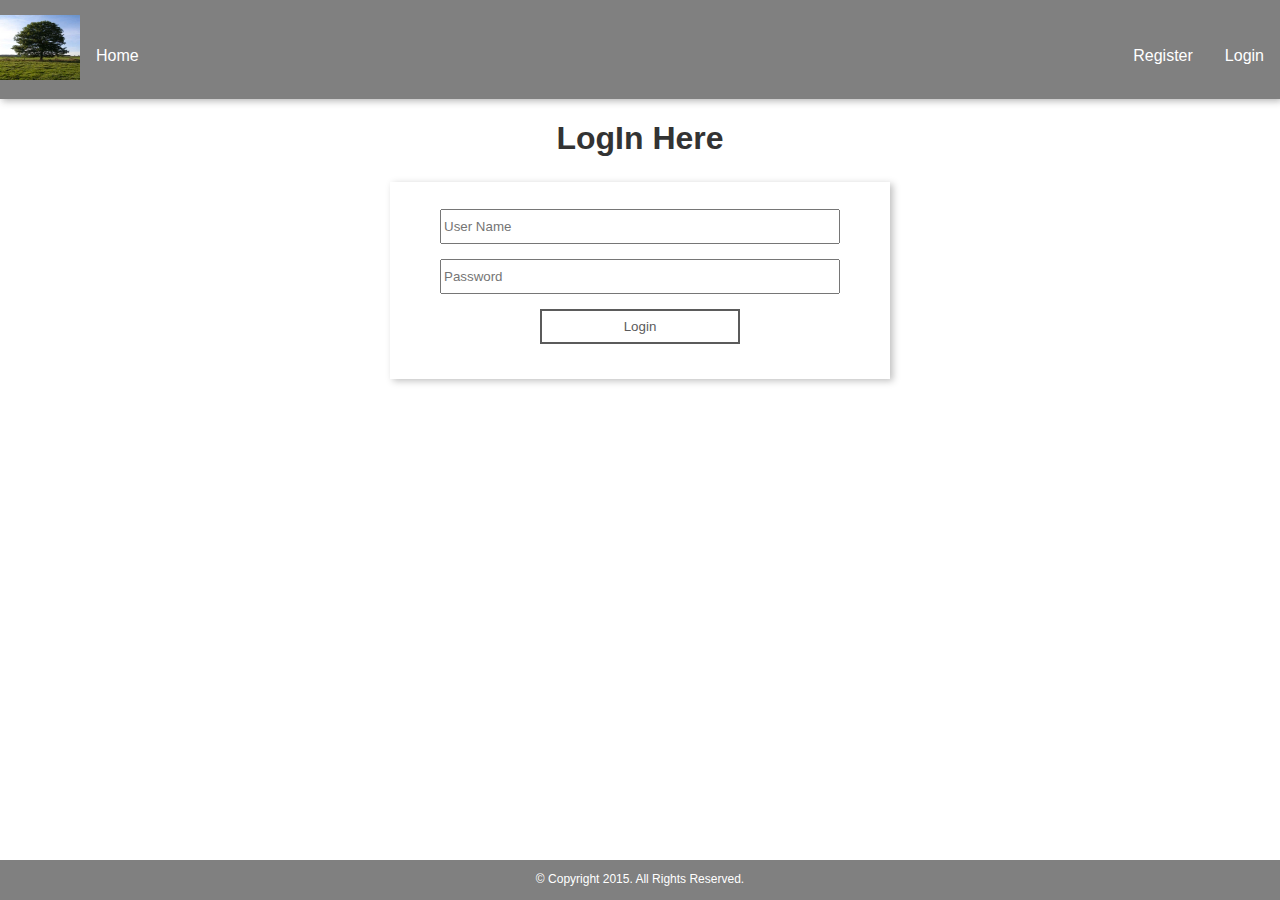
==== HTML/login.html @ f4b15ed6 "first commit" ====
<!DOCTYPE html>
<html lang="en">
<head>
	<meta charset="utf-8">
	<link rel="SHORTCUT ICON" href="../Images/icon.png">
	<title>LOGIN PAGE</title>
	<link rel="stylesheet" type="text/css" href="../CSS/main.css">
	
</head>
<body>

<header>
     
      <ul>
    <li><img src="../Images/tree.jpg" ></li>
    <li><a href="home.html">Home</a></li>
    
    
    
    <ul style="float:right;list-style-type:none;">
      <li><a href="register.html">Register</a></li>
      <li><a href="login.html">Login</a></li>
    </ul>
  </ul>
 </header>

<h1 style="text-align:center; color:#333";> LogIn Here</h1>

<div class="container">
	<form class="registration-form">
		 <input type="text" placeholder="User Name" name="uname" required>
		 <input type="password" placeholder="Password" name="password" required>
		 <input type="submit" value="Login">
	 </form> 
</div>

<footer>
    <div class="foot-bar">
    <p align="center">&copy; Copyright 2015. All Rights Reserved.</p> 
    </div>
 </footer>

</body>
</html>
---- CSS/main.css ----
html, body {
  margin: 0;
  -webkit-box-sizing: border-box;
  -moz-box-sizing: border-box;
  box-sizing: border-box;
  font-family: sans-serif;
}

*, *:before, *:after {
  -webkit-box-sizing: inherit;
  -moz-box-sizing: inherit;
  box-sizing: inherit;
}

header{
  width: 100vw;
  padding: 15px 0;
  margin: 0;
  background-color: grey;
  text-align: center;
  -webkit-box-shadow: 2px 2px 7px rgba(40, 40, 40, 0.35);
   box-shadow: 2px 2px 7px rgba(40, 40, 40, 0.35);
}

header h1{
  padding: 0;
  margin: 0;
  color: rgb(24, 24, 24);
  letter-spacing: 2vw;
}

.container{
  width: 500px;
  max-width: 600px;
  margin: 25px auto;
  padding: 25px 50px;
  background-color: #ffffff;
  box-shadow: 3px 2px 7px rgba(0, 0, 0, 0.25);
}

.form-wrapper form{

}

form input{
  width: 100%;
  height: 35px;
  margin: 2px 0 15px 0;
}

form label{
  color: rgb(91, 91, 91); 
}

form input, label{
  display: block;
}

form select{
  margin:   15px;
}

.registration-form input[type="submit"]{
  width: 200px;
  border:2px solid;
  margin:10px auto;
  background-color:white;
  color: rgb(91, 91, 91);
  cursor: pointer; 
}

.registration-form input[type="reset"]{
  width: 200px;
  border:2px solid;
  margin:10px auto;
  background-color:white;
  color: rgb(91, 91, 91);
  cursor: pointer; 
  padding-right: 50px;
}
input[type="submit"]:hover{
    border: 1px solid #000;
    color:red;
    background-color: #000 ;
}

input[type="reset"]:hover{
    border: 1px solid #000;
    color:red;
    background-color: #000 ;
}



ul {
    list-style-type: none;
    margin: 0;
    padding: 0;
    overflow: hidden;
    
}

li {
    float: left;
}

li a {
    display: block;
    color: white;
    text-align: center;
    padding: 32px 16px 14px 16px;
    text-decoration: none;
}

li a:hover:not(.active) {
    background-color: #111;
    color:green;
}

.active {
    background-color: #4CAF50;
}
footer .foot-bar{
    position: fixed;
    bottom: 0px;
    left:0px;
    background-color: grey;
    width: 100%;
    color:white;
    height: 40px;
    font-size: 12px;
}

li img{
  width:80px;
  height:65px;
}
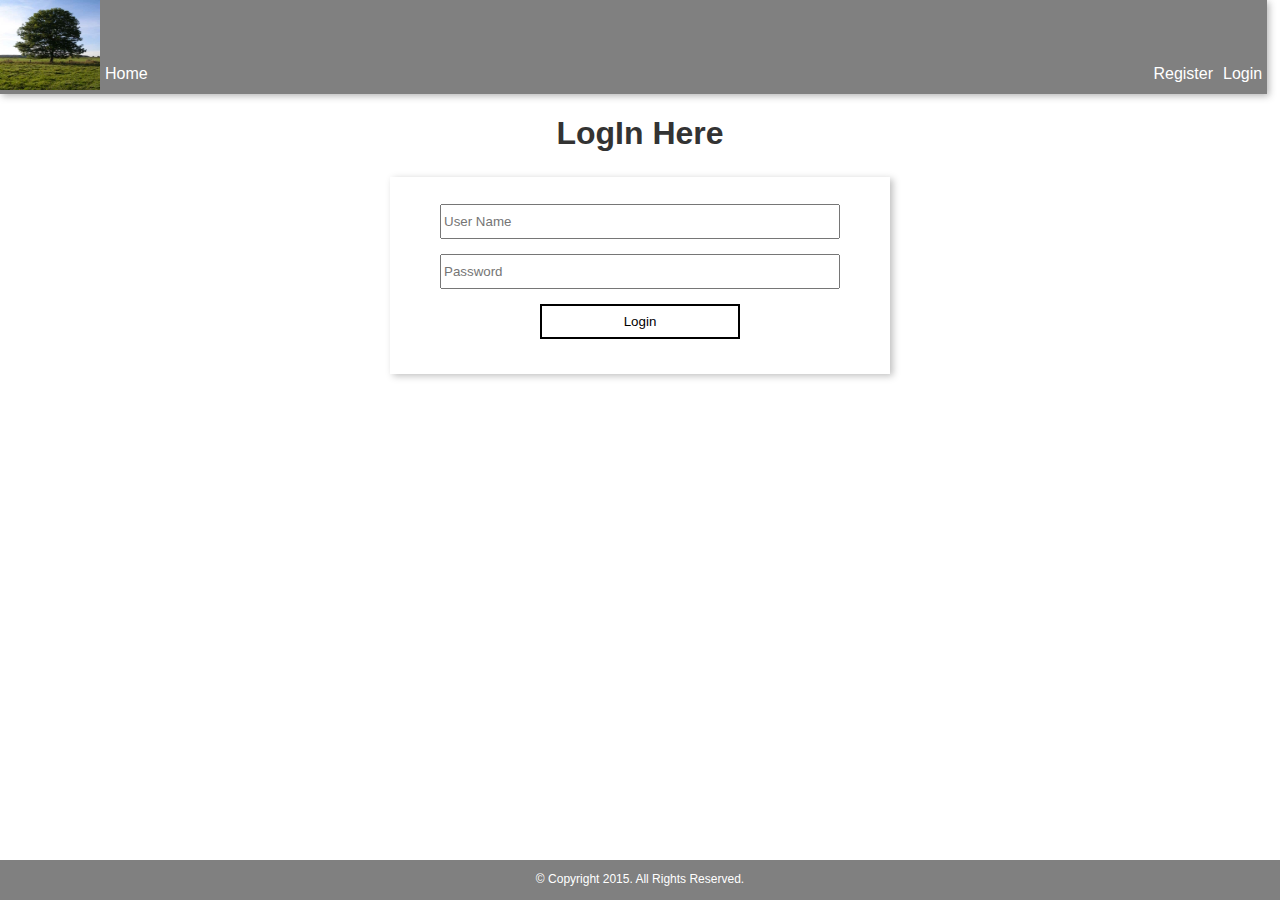
==== commit feb20e40: "verified" ====
--- a/HTML/login.html
+++ b/HTML/login.html
@@ -28,7 +28,7 @@
 
 <div class="container">
 	<form class="registration-form">
-		 <input type="text" placeholder="User Name" name="uname" required>
+		 <input type="text" placeholder="User Name" name="name" id="uname" required>
 		 <input type="password" placeholder="Password" name="password" required>
 		 <input type="submit" value="Login">
 	 </form> 
@@ -41,4 +41,5 @@
  </footer>
 
 </body>
+
 </html>--- a/CSS/main.css
+++ b/CSS/main.css
@@ -13,8 +13,8 @@
 }
 
 header{
-  width: 100vw;
-  padding: 15px 0;
+  width: 99vw;
+  padding: 0 0;
   margin: 0;
   background-color: grey;
   text-align: center;
@@ -28,6 +28,8 @@
   color: rgb(24, 24, 24);
   letter-spacing: 2vw;
 }
+
+
 
 .container{
   width: 500px;
@@ -65,7 +67,7 @@
   border:2px solid;
   margin:10px auto;
   background-color:white;
-  color: rgb(91, 91, 91);
+  color:black;
   cursor: pointer; 
 }
 
@@ -74,7 +76,7 @@
   border:2px solid;
   margin:10px auto;
   background-color:white;
-  color: rgb(91, 91, 91);
+  color:black;
   cursor: pointer; 
   padding-right: 50px;
 }
@@ -97,6 +99,7 @@
     margin: 0;
     padding: 0;
     overflow: hidden;
+
     
 }
 
@@ -105,10 +108,11 @@
 }
 
 li a {
+   margin-top: 55px;
     display: block;
     color: white;
     text-align: center;
-    padding: 32px 16px 14px 16px;
+    padding: 10px 5px 10px 5px;
     text-decoration: none;
 }
 
@@ -132,7 +136,7 @@
 }
 
 li img{
-  width:80px;
-  height:65px;
+  width:100px;
+  height:90px;
 }
 
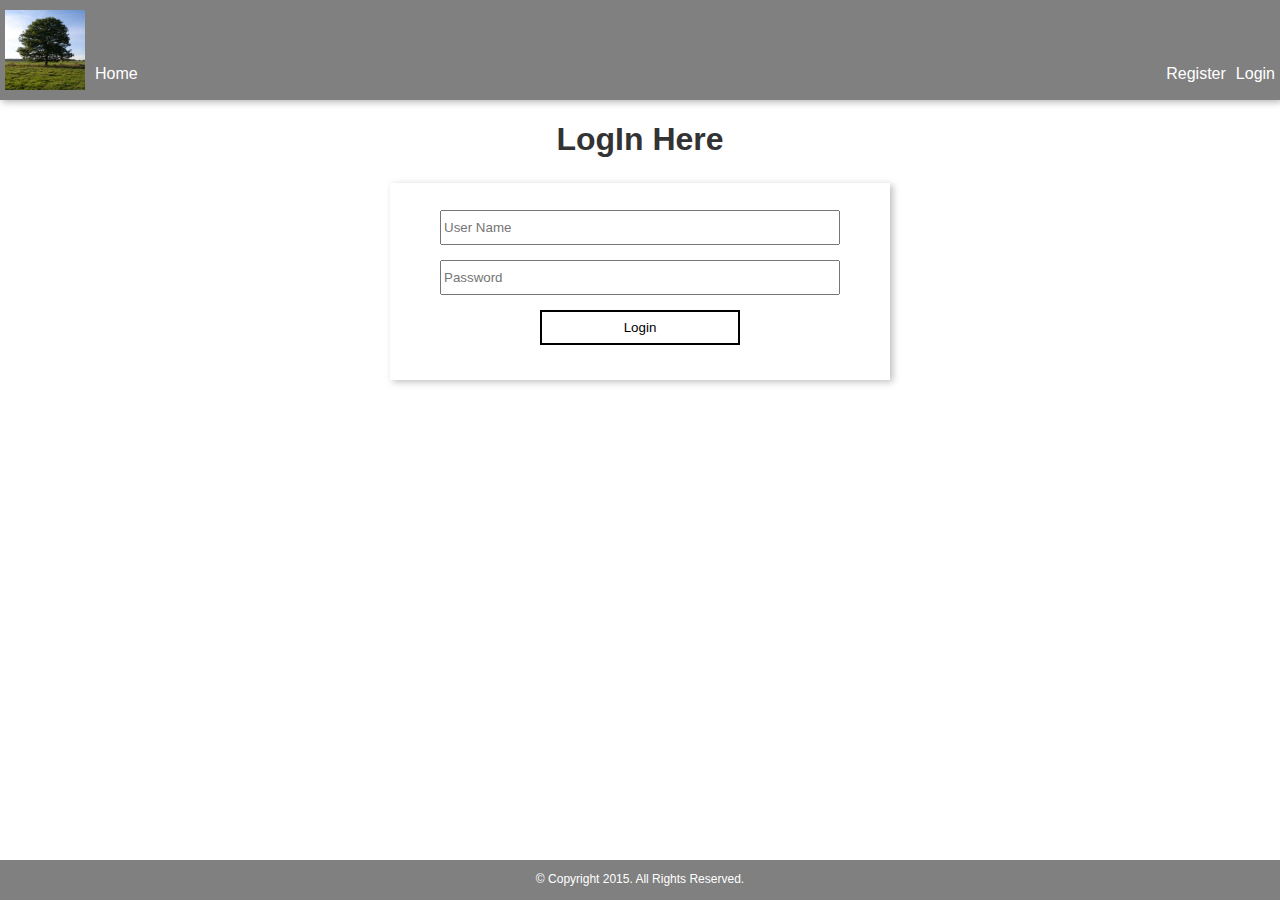
==== commit 7312737d: "Update" ====
--- a/HTML/login.html
+++ b/HTML/login.html
@@ -12,7 +12,10 @@
 <header>
      
       <ul>
+  
+
     <li><img src="../Images/tree.jpg" ></li>
+
     <li><a href="home.html">Home</a></li>
     
     
@@ -27,8 +30,11 @@
 <h1 style="text-align:center; color:#333";> LogIn Here</h1>
 
 <div class="container">
-	<form class="registration-form">
+
+	<form class="form">
 		 <input type="text" placeholder="User Name" name="name" id="uname" required>
+
+	
 		 <input type="password" placeholder="Password" name="password" required>
 		 <input type="submit" value="Login">
 	 </form> 
@@ -42,4 +48,6 @@
 
 </body>
 
+<script type="text/javascript" src="../JavaScript/logRetain.js"></script>
+
 </html>--- a/CSS/main.css
+++ b/CSS/main.css
@@ -13,7 +13,7 @@
 }
 
 header{
-  width: 99vw;
+  width: 100%;
   padding: 0 0;
   margin: 0;
   background-color: grey;
@@ -62,7 +62,7 @@
   margin:   15px;
 }
 
-.registration-form input[type="submit"]{
+.form input[type="submit"]{
   width: 200px;
   border:2px solid;
   margin:10px auto;
@@ -71,7 +71,7 @@
   cursor: pointer; 
 }
 
-.registration-form input[type="reset"]{
+.form input[type="reset"]{
   width: 200px;
   border:2px solid;
   margin:10px auto;
@@ -118,13 +118,13 @@
 
 li a:hover:not(.active) {
     background-color: #111;
-    color:green;
+    color:red;
 }
 
 .active {
     background-color: #4CAF50;
 }
-footer .foot-bar{
+.foot-bar {
     position: fixed;
     bottom: 0px;
     left:0px;
@@ -134,9 +134,26 @@
     height: 40px;
     font-size: 12px;
 }
+.footbar{
+  position:;
+  bottom: 0px;
+    left:0px;
+    background-color: grey;
+    width: 100%;
+    color:white;
+    height: 40px;
+    font-size: 12px;
+}
 
 li img{
-  width:100px;
-  height:90px;
+  width:80px;
+  height:80px;
+  float:left;
+  margin:10px 5px;
 }
 
+a.image{
+	padding: none;
+	margin:none;
+
+}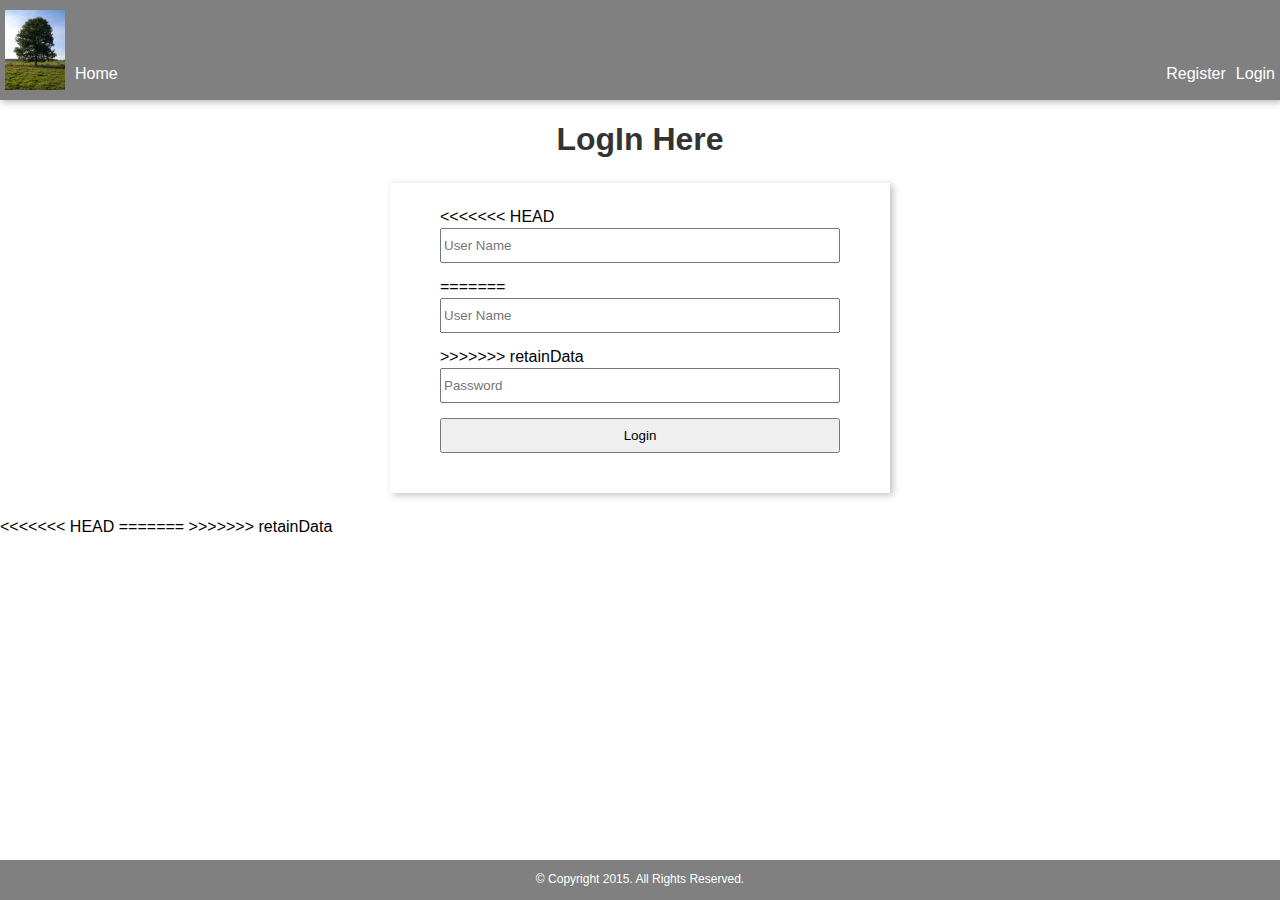
==== commit 50aa4873: "retain" ====
--- a/HTML/login.html
+++ b/HTML/login.html
@@ -30,11 +30,16 @@
 <h1 style="text-align:center; color:#333";> LogIn Here</h1>
 
 <div class="container">
+<<<<<<< HEAD
+	<form class="registration-form">
+		 <input type="text" placeholder="User Name" name="name" id="uname" required>
+=======
 
 	<form class="form">
 		 <input type="text" placeholder="User Name" name="name" id="uname" required>
 
 	
+>>>>>>> retainData
 		 <input type="password" placeholder="Password" name="password" required>
 		 <input type="submit" value="Login">
 	 </form> 
@@ -48,6 +53,9 @@
 
 </body>
 
+<<<<<<< HEAD
+=======
 <script type="text/javascript" src="../JavaScript/logRetain.js"></script>
 
+>>>>>>> retainData
 </html>--- a/CSS/main.css
+++ b/CSS/main.css
@@ -13,7 +13,11 @@
 }
 
 header{
+<<<<<<< HEAD
+  width: 99vw;
+=======
   width: 100%;
+>>>>>>> retainData
   padding: 0 0;
   margin: 0;
   background-color: grey;
@@ -146,14 +150,19 @@
 }
 
 li img{
+<<<<<<< HEAD
+  width:100px;
+  height:90px;
+=======
   width:80px;
   height:80px;
   float:left;
   margin:10px 5px;
+>>>>>>> retainData
 }
 
 a.image{
 	padding: none;
 	margin:none;
 
-}+}
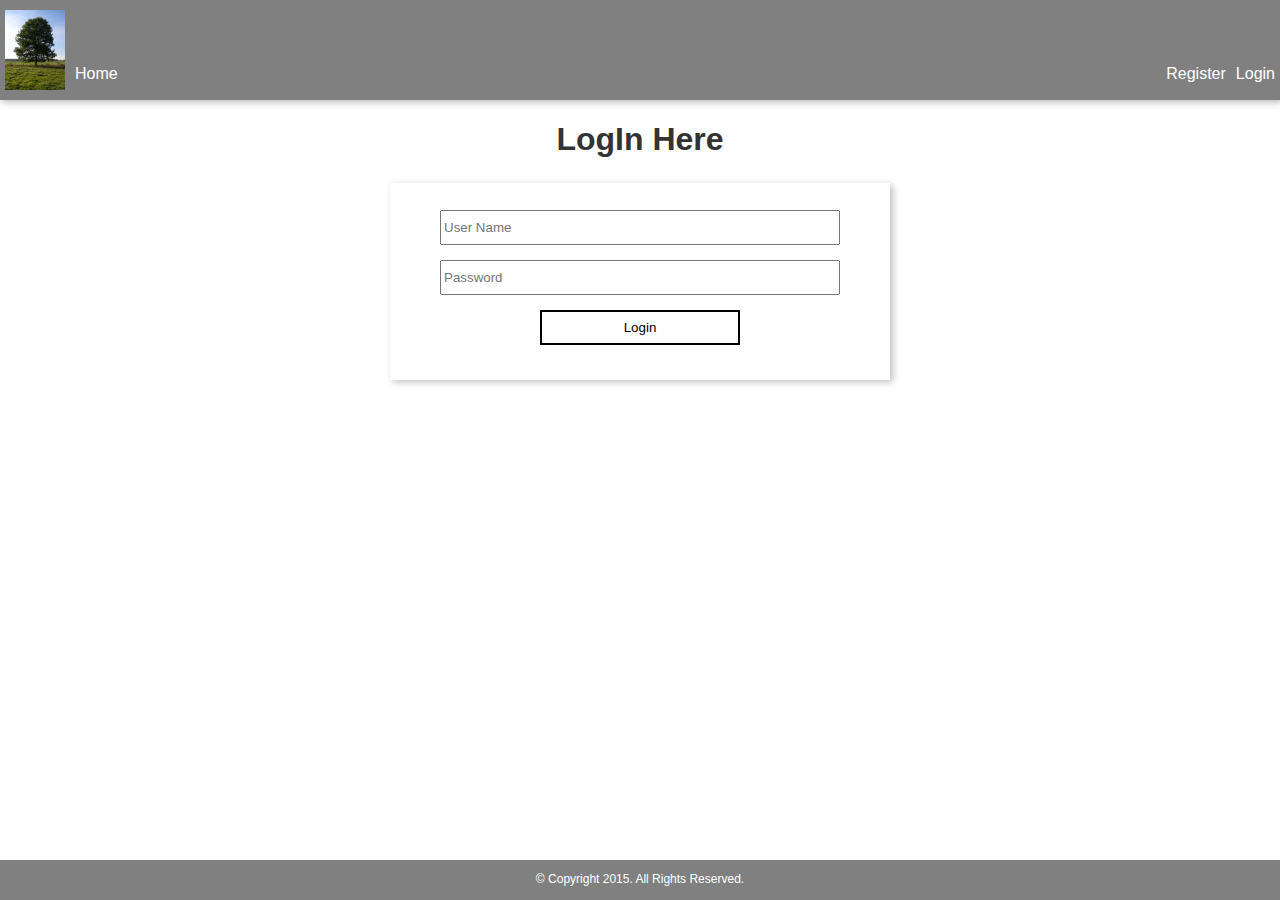
==== commit c0ce72b5: "edited" ====
--- a/HTML/login.html
+++ b/HTML/login.html
@@ -30,16 +30,15 @@
 <h1 style="text-align:center; color:#333";> LogIn Here</h1>
 
 <div class="container">
-<<<<<<< HEAD
-	<form class="registration-form">
-		 <input type="text" placeholder="User Name" name="name" id="uname" required>
-=======
+
+
+
 
 	<form class="form">
 		 <input type="text" placeholder="User Name" name="name" id="uname" required>
 
 	
->>>>>>> retainData
+
 		 <input type="password" placeholder="Password" name="password" required>
 		 <input type="submit" value="Login">
 	 </form> 
@@ -53,9 +52,7 @@
 
 </body>
 
-<<<<<<< HEAD
-=======
+
+
 <script type="text/javascript" src="../JavaScript/logRetain.js"></script>
-
->>>>>>> retainData
-</html>+</html>
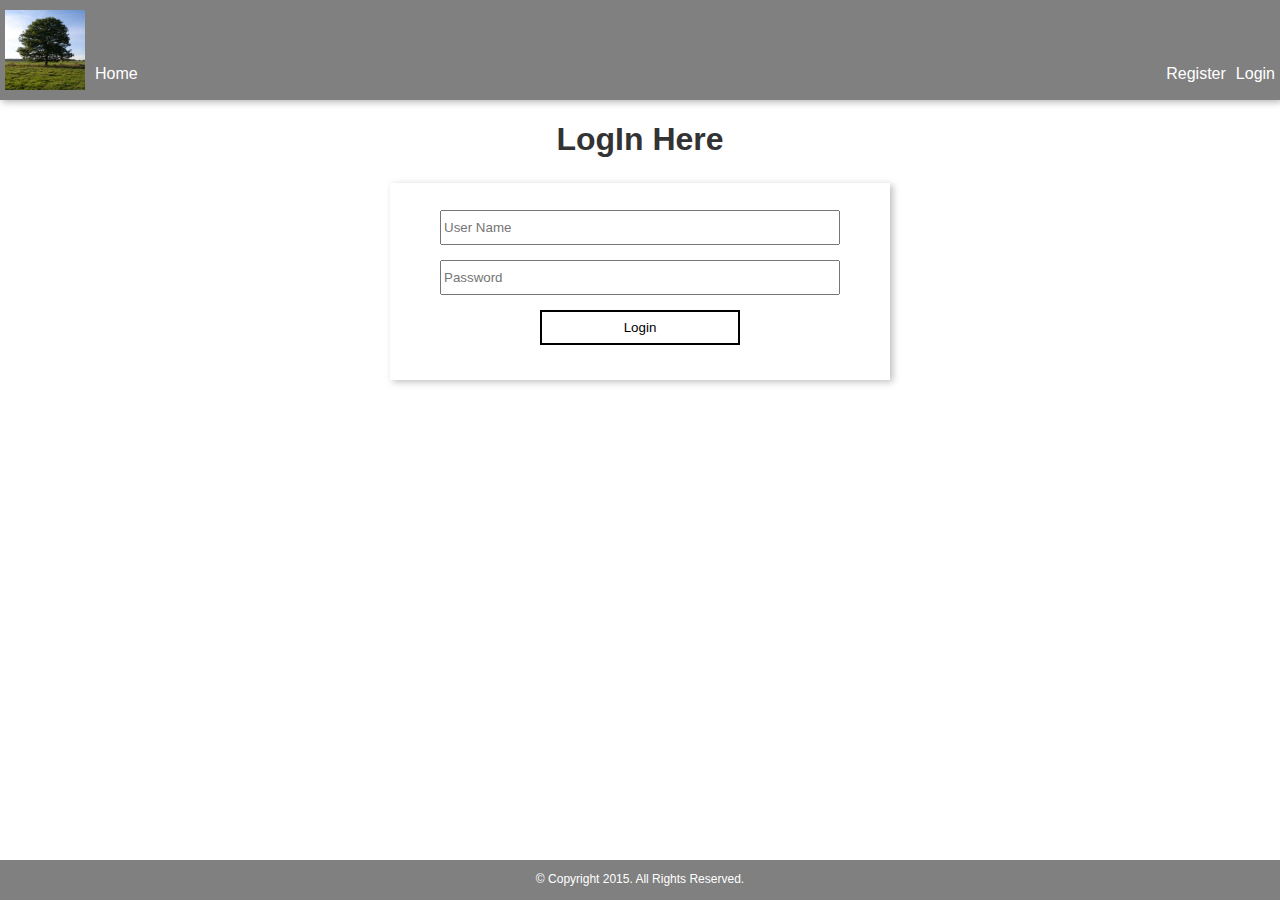
==== commit 35bc325d: "resolved conflicts in html" ====
--- a/HTML/login.html
+++ b/HTML/login.html
@@ -30,15 +30,8 @@
 <h1 style="text-align:center; color:#333";> LogIn Here</h1>
 
 <div class="container">
-
-
-
-
 	<form class="form">
 		 <input type="text" placeholder="User Name" name="name" id="uname" required>
-
-	
-
 		 <input type="password" placeholder="Password" name="password" required>
 		 <input type="submit" value="Login">
 	 </form> 
@@ -52,7 +45,5 @@
 
 </body>
 
-
-
 <script type="text/javascript" src="../JavaScript/logRetain.js"></script>
 </html>
--- a/CSS/main.css
+++ b/CSS/main.css
@@ -13,11 +13,7 @@
 }
 
 header{
-<<<<<<< HEAD
-  width: 99vw;
-=======
   width: 100%;
->>>>>>> retainData
   padding: 0 0;
   margin: 0;
   background-color: grey;
@@ -150,15 +146,10 @@
 }
 
 li img{
-<<<<<<< HEAD
-  width:100px;
-  height:90px;
-=======
   width:80px;
   height:80px;
   float:left;
   margin:10px 5px;
->>>>>>> retainData
 }
 
 a.image{
